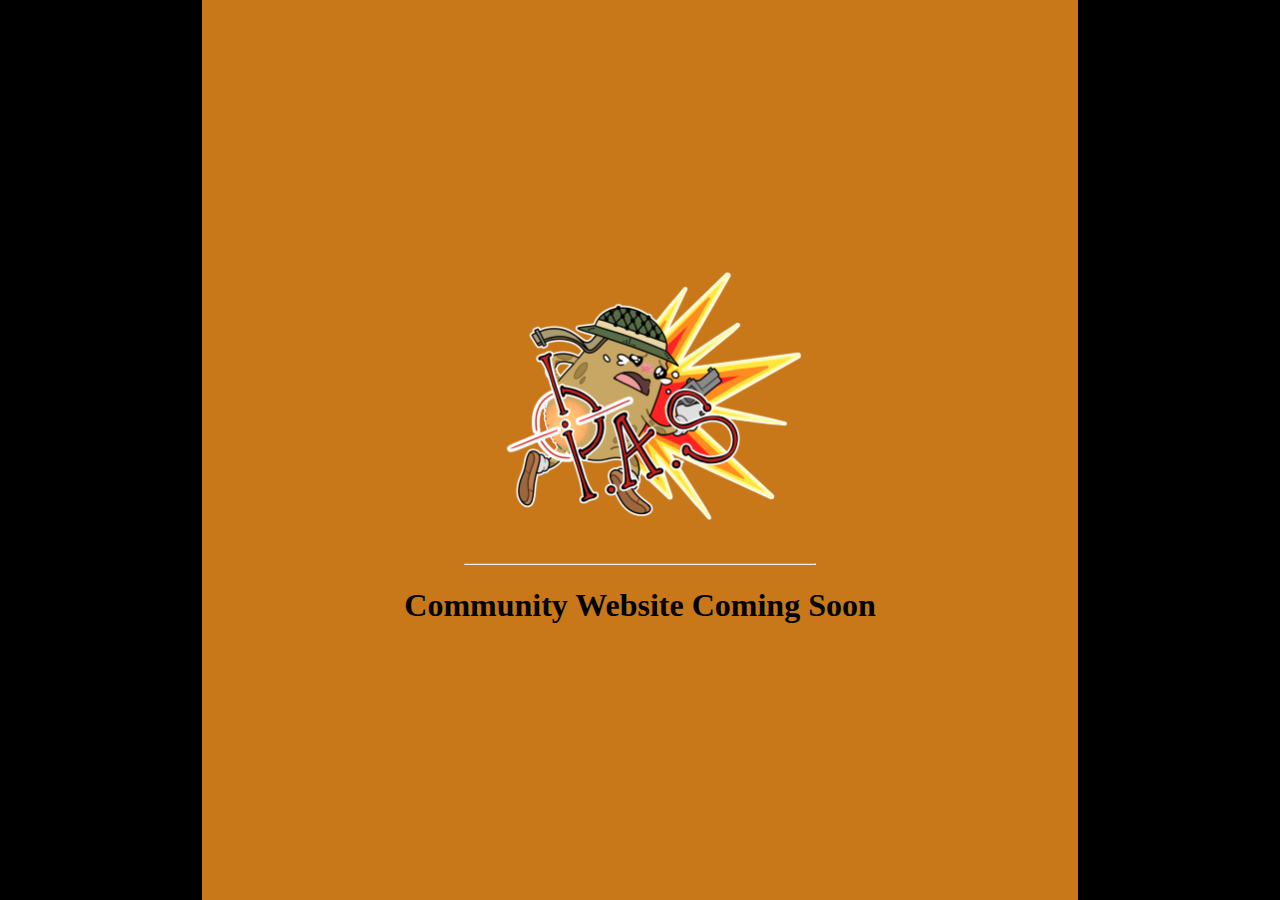
==== under_construction/index.html @ 2331590b "Basic website form" ====
<html>

<head>
  <link rel="icon" href="content/potato_color_2.png">
  <title>Potato Aimer Squad</title>
  <link rel="stylesheet" href="css/under_construction.css"



</head>

<body>
  <div id="flexlayout">
  <div id="left_content"></div>
  <div id="center_content">
    <a href="https://discord.gg/v6kXwFe">
      <img id="coming_soon_image" src="content/potato_color_2.png" title="Come join us at the Potato Aimer Squad Discord!">
    </a>
    <hr>
    <h1>Community Website Coming Soon</h1>
  </div>
  <div id="right_content"></div>
  </div>
</body>

</html>
---- under_construction/css/under_construction.css ----
html
{
  background-color: rgb(200 120 25);
}
body
{
  padding: 0;
  margin: 0;
  border: 0;
}
#coming_soon_image
{
  background-position: center;
}

h2
{
  font-family: "Courier New";
}
#center_content
{
  background-position: center;
  flex-grow: 2;
  text-align: center;
  background-color: rgb(260 160 50)
  position: relative;
  order: 2;
  margin:auto;
  color: black;
}
hr
{
  width: 40%;
}
#left_content
{
  background-color: black;
  order: 1;
  flex-grow: 1;
}
#right_content
{
  background-color: black;
  order: 3;
  flex-grow: 1;
}
#flexlayout
{
  display: flex;
  height: 100%;
}
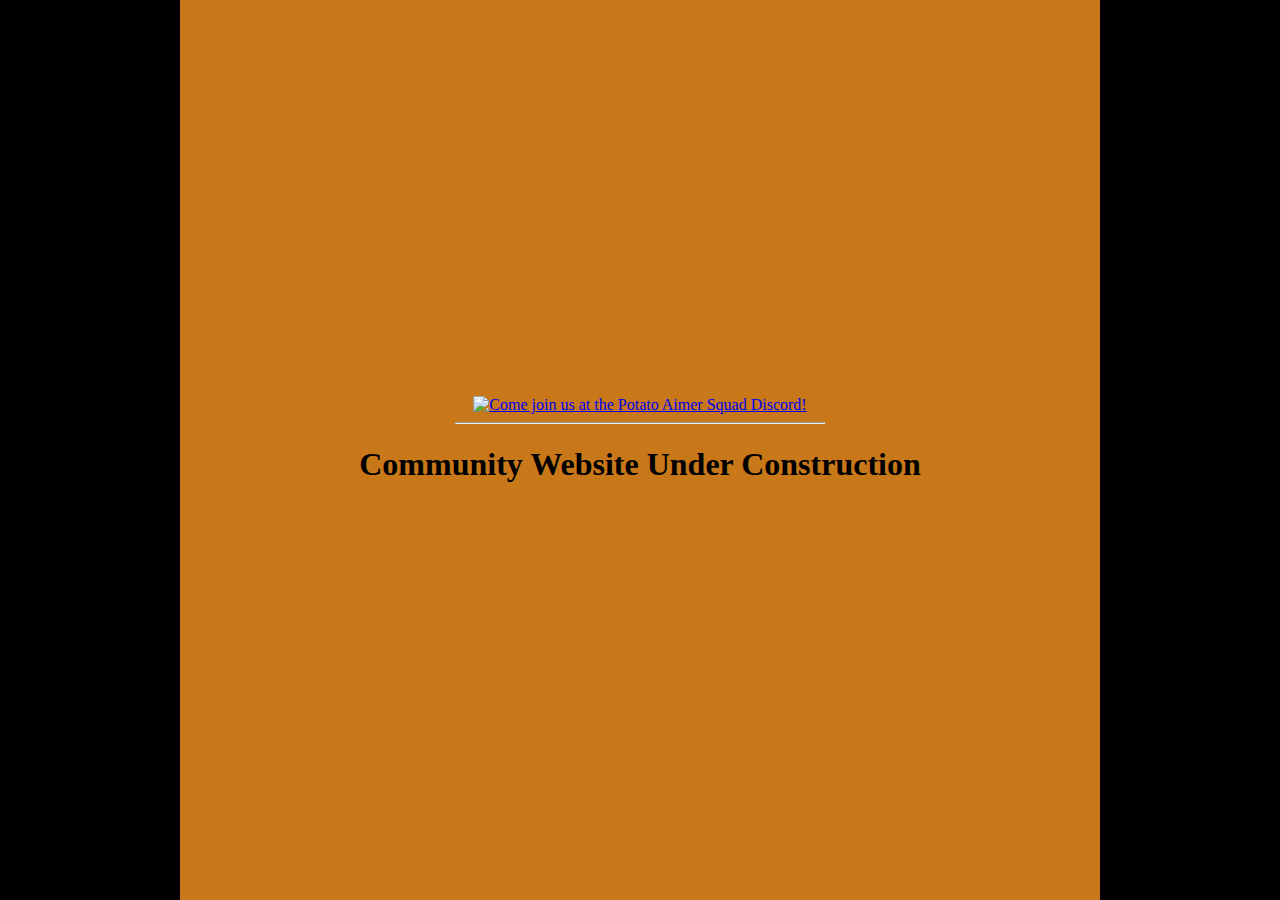
==== commit f3924e96: "Fixing website" ====
--- a/under_construction/index.html
+++ b/under_construction/index.html
@@ -14,10 +14,10 @@
   <div id="left_content"></div>
   <div id="center_content">
     <a href="https://discord.gg/v6kXwFe">
-      <img id="coming_soon_image" src="content/potato_color_2.png" title="Come join us at the Potato Aimer Squad Discord!">
+      <img id="coming_soon_image" src="content/PAS-MOTION-LOGOword_spin.gif" title="Come join us at the Potato Aimer Squad Discord!">
     </a>
     <hr>
-    <h1>Community Website Coming Soon</h1>
+    <h1>Community Website Under Construction</h1>
   </div>
   <div id="right_content"></div>
   </div>
